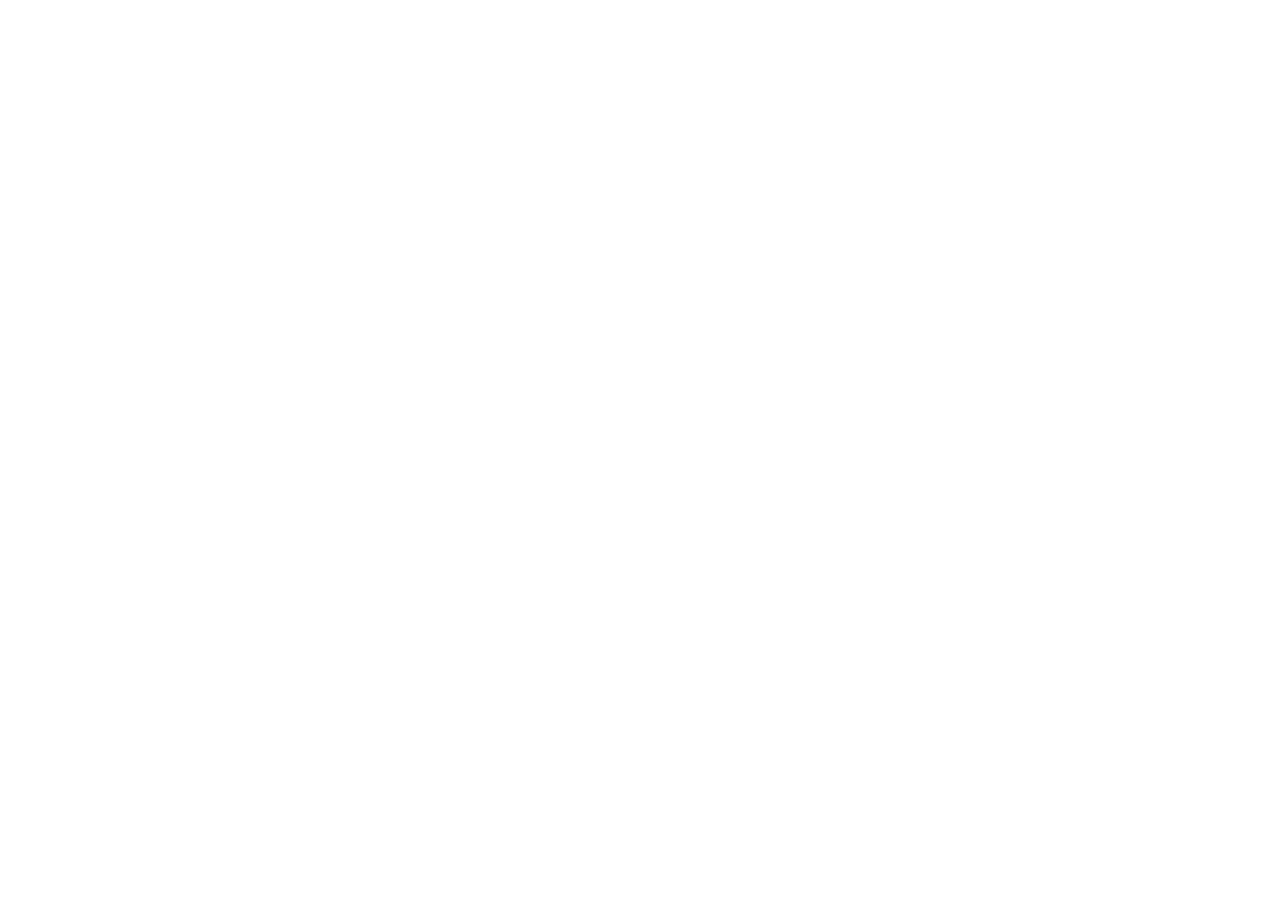
==== about.html @ d5879bca "My portfolio" ====
<!DOCTYPE html>
<html lang="en">
  <head>
    <meta charset="UTF-8" />
    <meta name="viewport" content="width=device-width, initial-scale=1.0" />
    <meta name="Description" content="About Me" />
    <title>About Me</title>
    <link rel="stylesheet" href="css_about/about.css" />
  </head>
  <body></body>
</html>
---- css_about/about.css ----
/*# sourceMappingURL=about.css.map */
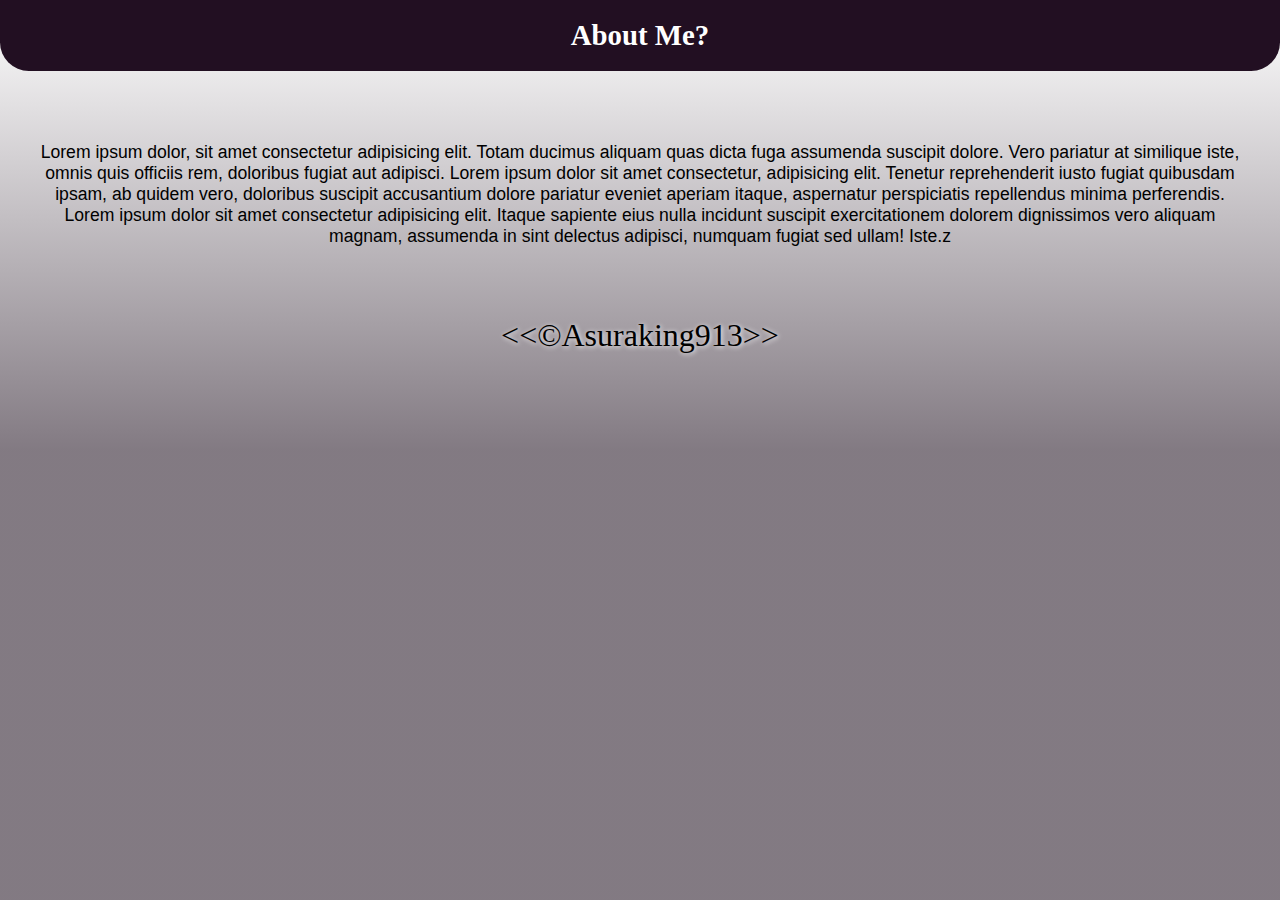
==== commit 470dd29c: "My portfolio" ====
--- a/about.html
+++ b/about.html
@@ -7,5 +7,34 @@
     <title>About Me</title>
     <link rel="stylesheet" href="css_about/about.css" />
   </head>
-  <body></body>
+  <body>
+    <header>
+      <section class="head">
+        <h2>About Me?</h2>
+      </section>
+    </header>
+
+    <main>
+      <p>
+        Lorem ipsum dolor, sit amet consectetur adipisicing elit. Totam ducimus
+        aliquam quas dicta fuga assumenda suscipit dolore. Vero pariatur at
+        similique iste, omnis quis officiis rem, doloribus fugiat aut adipisci.
+        Lorem ipsum dolor sit amet consectetur, adipisicing elit. Tenetur
+        reprehenderit iusto fugiat quibusdam ipsam, ab quidem vero, doloribus
+        suscipit accusantium dolore pariatur eveniet aperiam itaque, aspernatur
+        perspiciatis repellendus minima perferendis. Lorem ipsum dolor sit amet
+        consectetur adipisicing elit. Itaque sapiente eius nulla incidunt
+        suscipit exercitationem dolorem dignissimos vero aliquam magnam,
+        assumenda in sint delectus adipisci, numquam fugiat sed ullam! Iste.z
+      </p>
+    </main>
+
+    <footer>
+      <section class="footer">
+        <div class="foot-cont">
+          <p>&lt;&lt;&copy;Asuraking913&gt;&gt;</p>
+        </div>
+      </section>
+    </footer>
+  </body>
 </html>
--- a/css_about/about.css
+++ b/css_about/about.css
@@ -1 +1,65 @@
-/*# sourceMappingURL=about.css.map */+:root {
+  --primary-color: rgba(46, 32, 46, 0.596);
+}
+
+* {
+  margin: 0;
+  padding: 0;
+  box-sizing: border-box;
+}
+
+body {
+  background-image: linear-gradient(white, var(--primary-color), rgba(46, 32, 46, 0.596));
+  height: 100vh;
+}
+
+header .head {
+  display: flex;
+  align-items: center;
+  justify-content: center;
+  padding: 1em;
+  background-color: rgb(34, 15, 34);
+  color: white;
+  font-size: 1.2em;
+  font-family: Impact;
+  font-weight: bold;
+  border-bottom-left-radius: 1.5em;
+  border-bottom-right-radius: 1.5em;
+}
+
+main {
+  display: flex;
+  text-align: center;
+  padding: 2em;
+  font-family: sans-serif;
+  margin: 2em 0em 2em 0em;
+  font-size: 1.1em;
+}
+
+footer section.footer {
+  display: flex;
+  justify-content: center;
+  font-size: 2em;
+  font-family: cursive;
+  text-shadow: 1px 1px 5px white;
+  width: auto;
+}
+
+@media only screen and (max-width: 800px) {
+  body {
+    color: black;
+    display: flex;
+    flex-direction: column;
+    place-content: space-between;
+  }
+  footer section.footer {
+    display: flex;
+    align-items: center;
+    justify-content: center;
+    color: rgba(191, 218, 245, 0.63);
+    width: auto;
+    height: 2em;
+    background-color: rgb(34, 15, 34);
+    text-shadow: 0px 0px 0px rgb(34, 15, 34);
+  }
+}/*# sourceMappingURL=about.css.map */